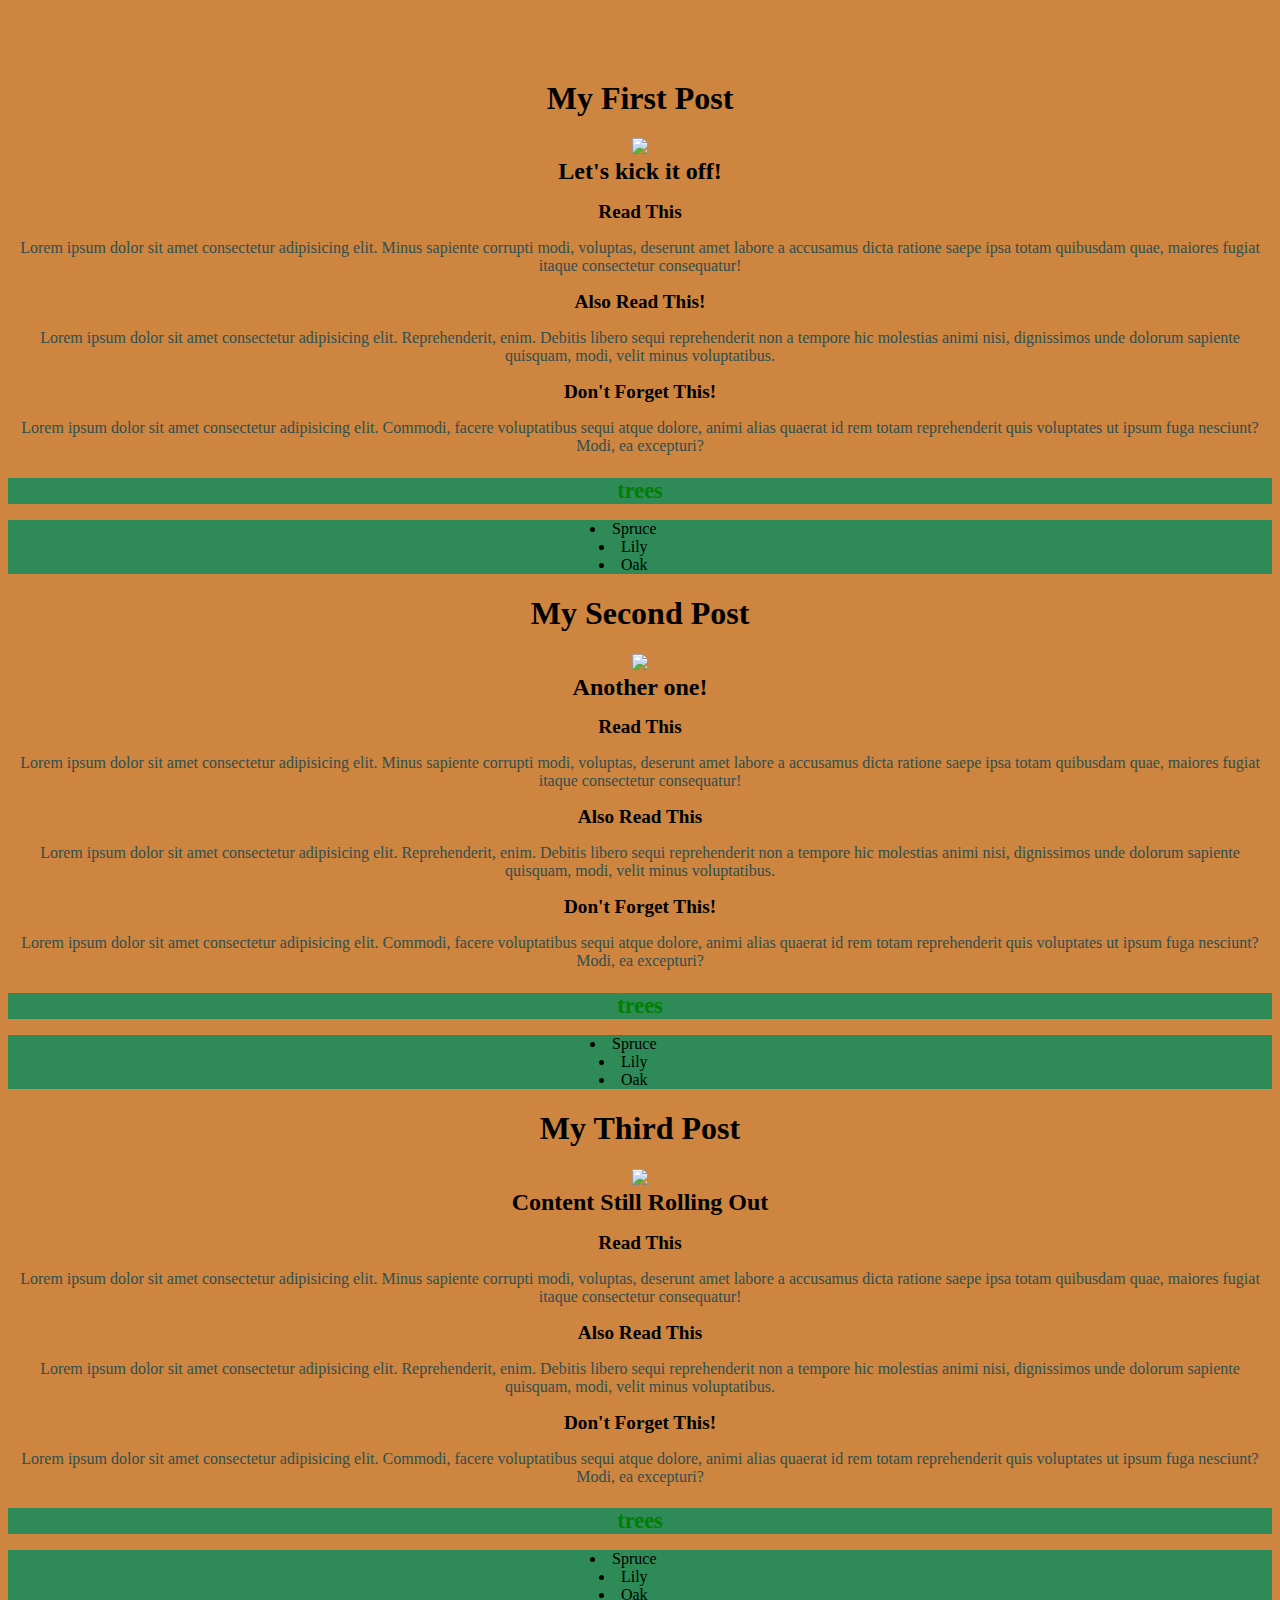
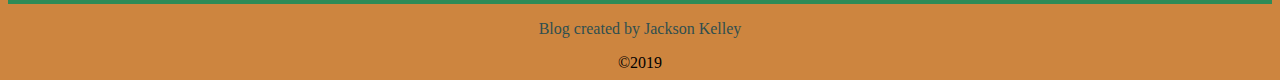
==== blog.html @ 63afb317 "Made a Blog Post!" ====
<!DOCTYPE html>
<html lang="en">
<head>
    <meta charset="UTF-8">
    <meta name="viewport" content="width=device-width, initial-scale=1.0">
    <meta http-equiv="X-UA-Compatible" content="ie=edge">
    
    <title>Document</title>
</head>
<style>
    p {
        color: DarkSlateGrey;
    }
    article {
        background-image: url("https://i.stack.imgur.com/jGlzr.png");
    }
    .paraDescriptions {
        font-size: 1.5em;
        font-weight: bold;
    }
    h2 {
        font-size: 1.2em;
    }
    body {
        background-color: peru;
        text-align: center;
    }
    ul {
        list-style: inside;
    }
    .list {
        background-color: seagreen;
        margin-bottom: 0px;
    }
    ul li {
        margin-right: 6%;
    }
    h3 {
        font-size: 1.4em;
        color: green;
    }
</style>
    <body>
        <h1>
        <title></title>
        <img />
    </h1>

    <main>
        <article>
            <h1 class='postHeader'>My First Post</h1>
                <img src='http://placekitten.com/300/300'/>
                <br>
                <lead class="paraDescriptions">Let's kick it off!</lead>
                <h2>Read This</h2>
                    <p>Lorem ipsum dolor sit amet consectetur adipisicing elit. Minus sapiente corrupti modi, voluptas, deserunt amet labore a accusamus dicta ratione saepe ipsa totam quibusdam quae, maiores fugiat itaque consectetur consequatur!</p>
                <h2>Also Read This!</h2>
                    <p>Lorem ipsum dolor sit amet consectetur adipisicing elit. Reprehenderit, enim. Debitis libero sequi reprehenderit non a tempore hic molestias animi nisi, dignissimos unde dolorum sapiente quisquam, modi, velit minus voluptatibus.</p>
                <h2>Don't Forget This!</h2>
                    <p>Lorem ipsum dolor sit amet consectetur adipisicing elit. Commodi, facere voluptatibus sequi atque dolore, animi alias quaerat id rem totam reprehenderit quis voluptates ut ipsum fuga nesciunt? Modi, ea excepturi?</p>
                <h3 class="list">trees</h3>
                <ul class="list">
                    <li>Spruce</li>
                    <li>Lily</li>
                    <li>Oak</li>
                </ul>
        </article>
        <article>
            <h1 class='postHeader'>My Second Post</h1>
                <img src='http://placekitten.com/300/300'/>
                <br>
                <lead class="paraDescriptions" >Another one!</lead>
                <h2>Read This</h2>
                    <p>Lorem ipsum dolor sit amet consectetur adipisicing elit. Minus sapiente corrupti modi, voluptas, deserunt amet labore a accusamus dicta ratione saepe ipsa totam quibusdam quae, maiores fugiat itaque consectetur consequatur!</p>
                <h2>Also Read This</h2>
                    <p>Lorem ipsum dolor sit amet consectetur adipisicing elit. Reprehenderit, enim. Debitis libero sequi reprehenderit non a tempore hic molestias animi nisi, dignissimos unde dolorum sapiente quisquam, modi, velit minus voluptatibus.</p>
                <h2>Don't Forget This!</h2>
                    <p>Lorem ipsum dolor sit amet consectetur adipisicing elit. Commodi, facere voluptatibus sequi atque dolore, animi alias quaerat id rem totam reprehenderit quis voluptates ut ipsum fuga nesciunt? Modi, ea excepturi?</p>
                <h3 class="list">trees</h3>
                <ul class="list">
                        <li>Spruce</li>
                        <li>Lily</li>
                        <li>Oak</li>
                </ul>
        </article>
        <article>
            <h1 class='postHeader'>My Third Post</h1>
                <img src='http://placekitten.com/300/300'/>
                <br>
                <lead class="paraDescriptions">Content Still Rolling Out</lead>
                <h2>Read This</h2>
                    <p>Lorem ipsum dolor sit amet consectetur adipisicing elit. Minus sapiente corrupti modi, voluptas, deserunt amet labore a accusamus dicta ratione saepe ipsa totam quibusdam quae, maiores fugiat itaque consectetur consequatur!</p>
                <h2>Also Read This</h2>
                    <p>Lorem ipsum dolor sit amet consectetur adipisicing elit. Reprehenderit, enim. Debitis libero sequi reprehenderit non a tempore hic molestias animi nisi, dignissimos unde dolorum sapiente quisquam, modi, velit minus voluptatibus.</p>
                <h2>Don't Forget This!</h2>
                    <p>Lorem ipsum dolor sit amet consectetur adipisicing elit. Commodi, facere voluptatibus sequi atque dolore, animi alias quaerat id rem totam reprehenderit quis voluptates ut ipsum fuga nesciunt? Modi, ea excepturi?</p>
                <h3 class="list">trees</h3>
                <ul class="list">
                        <li>Spruce</li>
                        <li>Lily</li>
                        <li>Oak</li>
                </ul>
        </article>
    </main>

    <footer>
        <p>Blog created by Jackson Kelley</p>
        &copy;2019
    </footer>

</body>
</html>
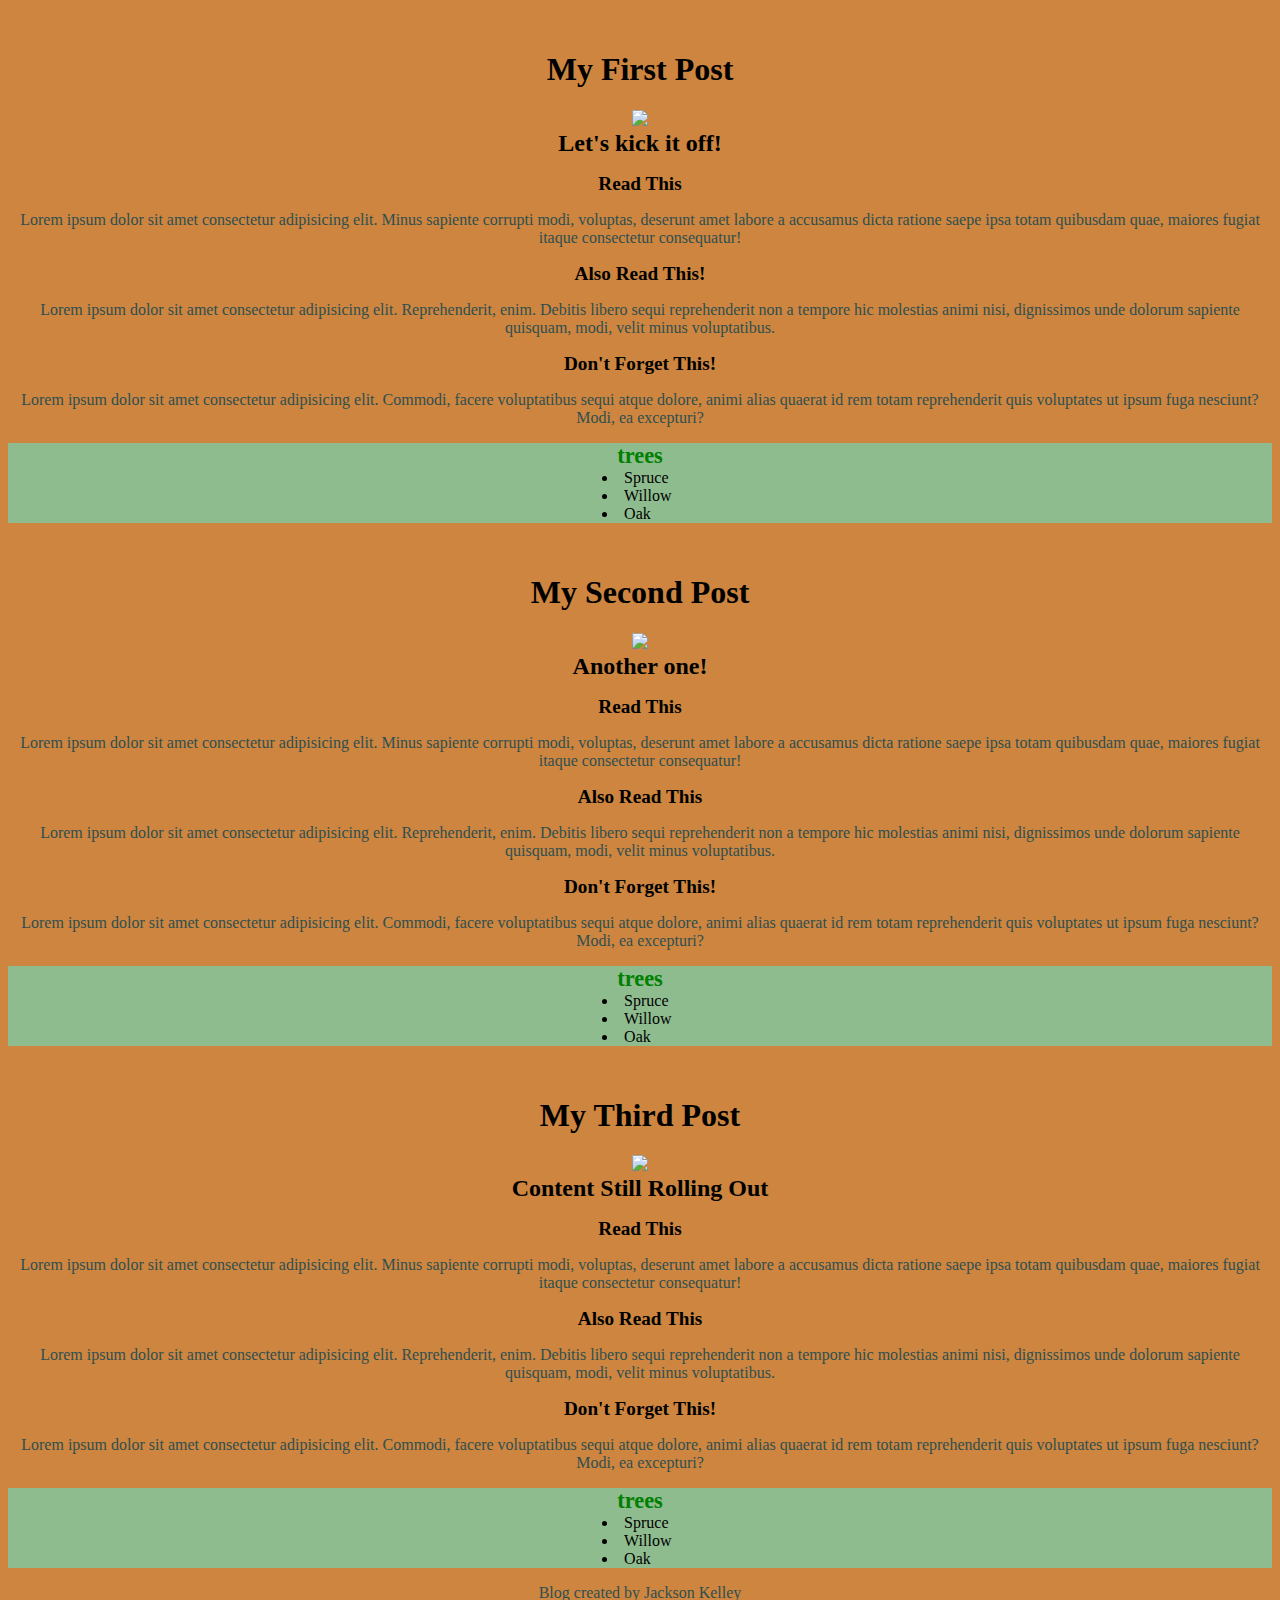
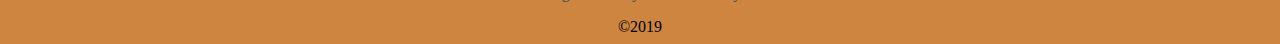
==== commit 13e95b4d: "Changed bullet point alignment" ====
--- a/blog.html
+++ b/blog.html
@@ -27,10 +27,14 @@
     }
     ul {
         list-style: inside;
+        text-align: left;
+        padding-left: 47%;
     }
     .list {
-        background-color: seagreen;
+        background-color: darkseagreen;
+        margin-top: 0px;
         margin-bottom: 0px;
+
     }
     ul li {
         margin-right: 6%;
@@ -39,17 +43,14 @@
         font-size: 1.4em;
         color: green;
     }
+    h1 {
+        padding-top: 30px;
+    }
 </style>
-    <body>
-        <h1>
-        <title></title>
-        <img />
-    </h1>
-
     <main>
         <article>
             <h1 class='postHeader'>My First Post</h1>
-                <img src='http://placekitten.com/300/300'/>
+                <img src='http://placekitten.com/400/200'/>
                 <br>
                 <lead class="paraDescriptions">Let's kick it off!</lead>
                 <h2>Read This</h2>
@@ -61,13 +62,13 @@
                 <h3 class="list">trees</h3>
                 <ul class="list">
                     <li>Spruce</li>
-                    <li>Lily</li>
+                    <li>Willow</li>
                     <li>Oak</li>
                 </ul>
         </article>
         <article>
             <h1 class='postHeader'>My Second Post</h1>
-                <img src='http://placekitten.com/300/300'/>
+                <img src='http://placekitten.com/400/200'/>
                 <br>
                 <lead class="paraDescriptions" >Another one!</lead>
                 <h2>Read This</h2>
@@ -79,13 +80,13 @@
                 <h3 class="list">trees</h3>
                 <ul class="list">
                         <li>Spruce</li>
-                        <li>Lily</li>
+                        <li>Willow</li>
                         <li>Oak</li>
                 </ul>
         </article>
         <article>
             <h1 class='postHeader'>My Third Post</h1>
-                <img src='http://placekitten.com/300/300'/>
+                <img src='http://placekitten.com/400/200'/>
                 <br>
                 <lead class="paraDescriptions">Content Still Rolling Out</lead>
                 <h2>Read This</h2>
@@ -97,7 +98,7 @@
                 <h3 class="list">trees</h3>
                 <ul class="list">
                         <li>Spruce</li>
-                        <li>Lily</li>
+                        <li>Willow</li>
                         <li>Oak</li>
                 </ul>
         </article>
